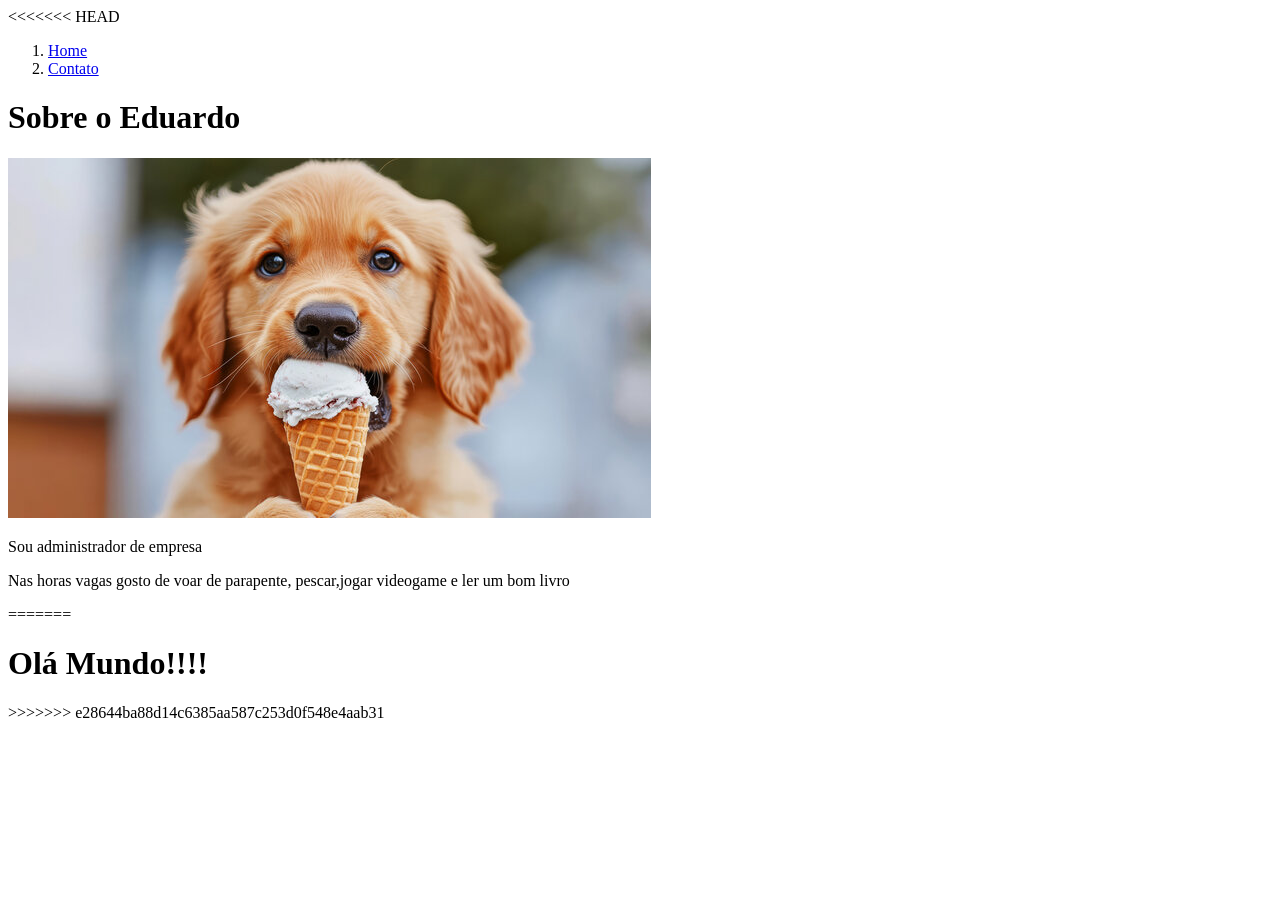
==== index.html @ dd32471a "iniciando o projeto" ====
<!DOCTYPE html>
<html lang="pt-br">
<<<<<<< HEAD
<head>
    <meta charset="UTF-8">
    <meta name="viewport" content="width=device-width, initial-scale=1.0">
    <title>Meu Perfil</title>
</head>
<body>
    <ol>
        <li>
            <a href="index.html">Home</a>
        </li>
        <li>
            <a href="contato.html">Contato</a>
        </li>

    </ol>
    <h1>Sobre o Eduardo</h1>
    <img src="assets/img/eduardo.jpg" alt="Minha foto">
    <p>Sou administrador de empresa</p>
    <p>Nas horas vagas gosto de voar de parapente, pescar,jogar videogame e ler um bom livro</p>
    
</body>
</html>
=======
    <head>
        <meta charset="UTF-8">
        <meta name="viewport" content="width=device-width, initial-scale=1.0">
        <title>Olá Mundo</title>
    </head>
<body>
    <h1>Olá Mundo!!!!</h1>
    
</body>
</html>
>>>>>>> e28644ba88d14c6385aa587c253d0f548e4aab31
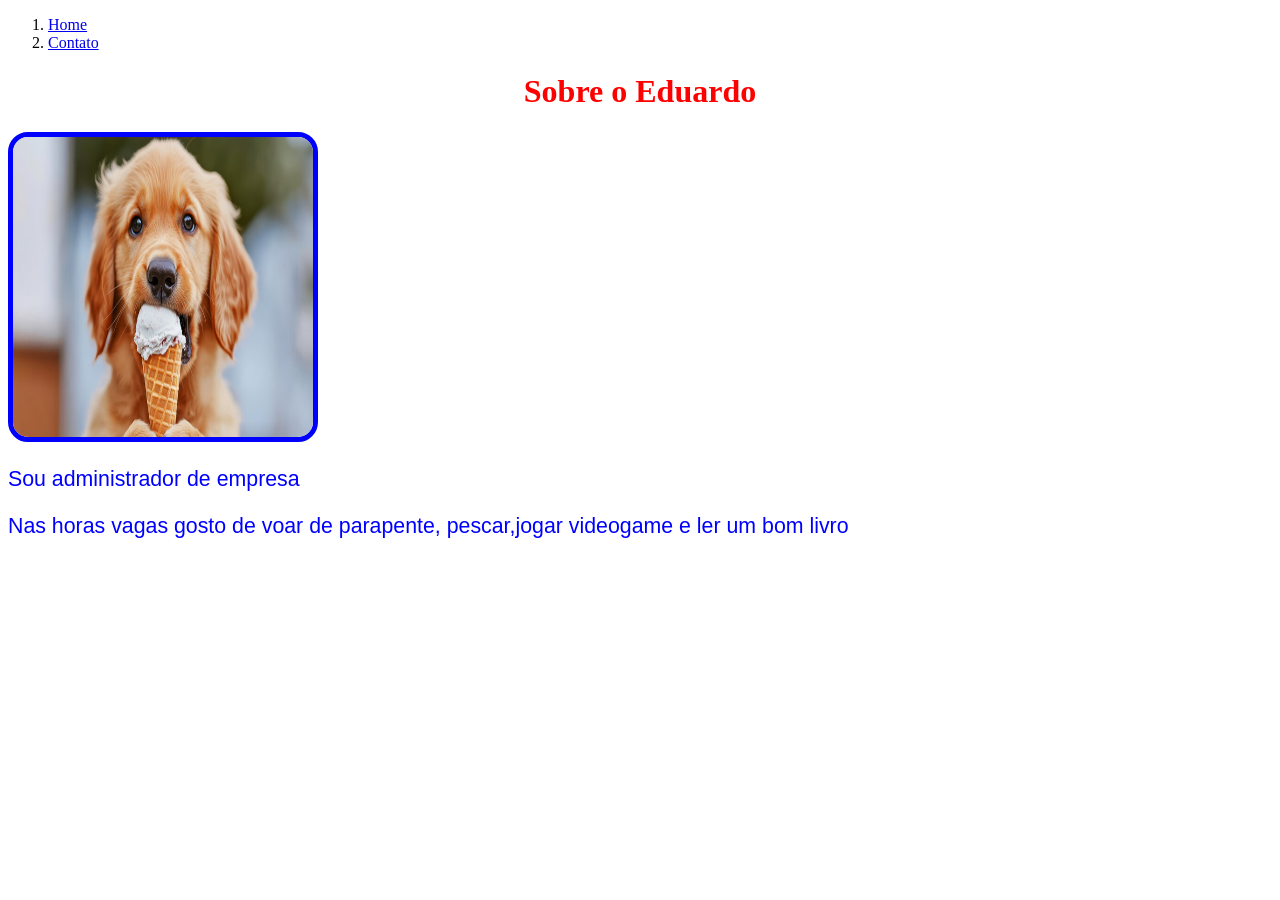
==== commit 3e3deb69: "cssinterno" ====
--- a/index.html
+++ b/index.html
@@ -1,10 +1,33 @@
 <!DOCTYPE html>
 <html lang="pt-br">
-<<<<<<< HEAD
+
 <head>
     <meta charset="UTF-8">
     <meta name="viewport" content="width=device-width, initial-scale=1.0">
     <title>Meu Perfil</title>
+<style>
+    p{
+        font-family: Arial, Helvetica, sans-serif;
+        font-size: 16pt;
+        color: blue;
+    }
+    .alinha{
+        text-align: center;
+    }
+    .tamanho{
+        font-size: 20pt;
+    }
+    .cor{
+        color: green;
+    }
+    #tamanho{
+        font-size: 26pt;
+    }
+    #cor{
+        color: red;
+    }
+</style>
+
 </head>
 <body>
     <ol>
@@ -16,22 +39,11 @@
         </li>
 
     </ol>
-    <h1>Sobre o Eduardo</h1>
-    <img src="assets/img/eduardo.jpg" alt="Minha foto">
+    <h1 class="alinha" id="cor">Sobre o Eduardo</h1>
+    <img src="assets/img/eduardo.jpg" style="width:300px ;height: 300px; border: 5px solid blue; border-radius: 20px;"alt="Minha foto">
     <p>Sou administrador de empresa</p>
     <p>Nas horas vagas gosto de voar de parapente, pescar,jogar videogame e ler um bom livro</p>
     
 </body>
 </html>
-=======
-    <head>
-        <meta charset="UTF-8">
-        <meta name="viewport" content="width=device-width, initial-scale=1.0">
-        <title>Olá Mundo</title>
-    </head>
-<body>
-    <h1>Olá Mundo!!!!</h1>
-    
-</body>
-</html>
->>>>>>> e28644ba88d14c6385aa587c253d0f548e4aab31
+
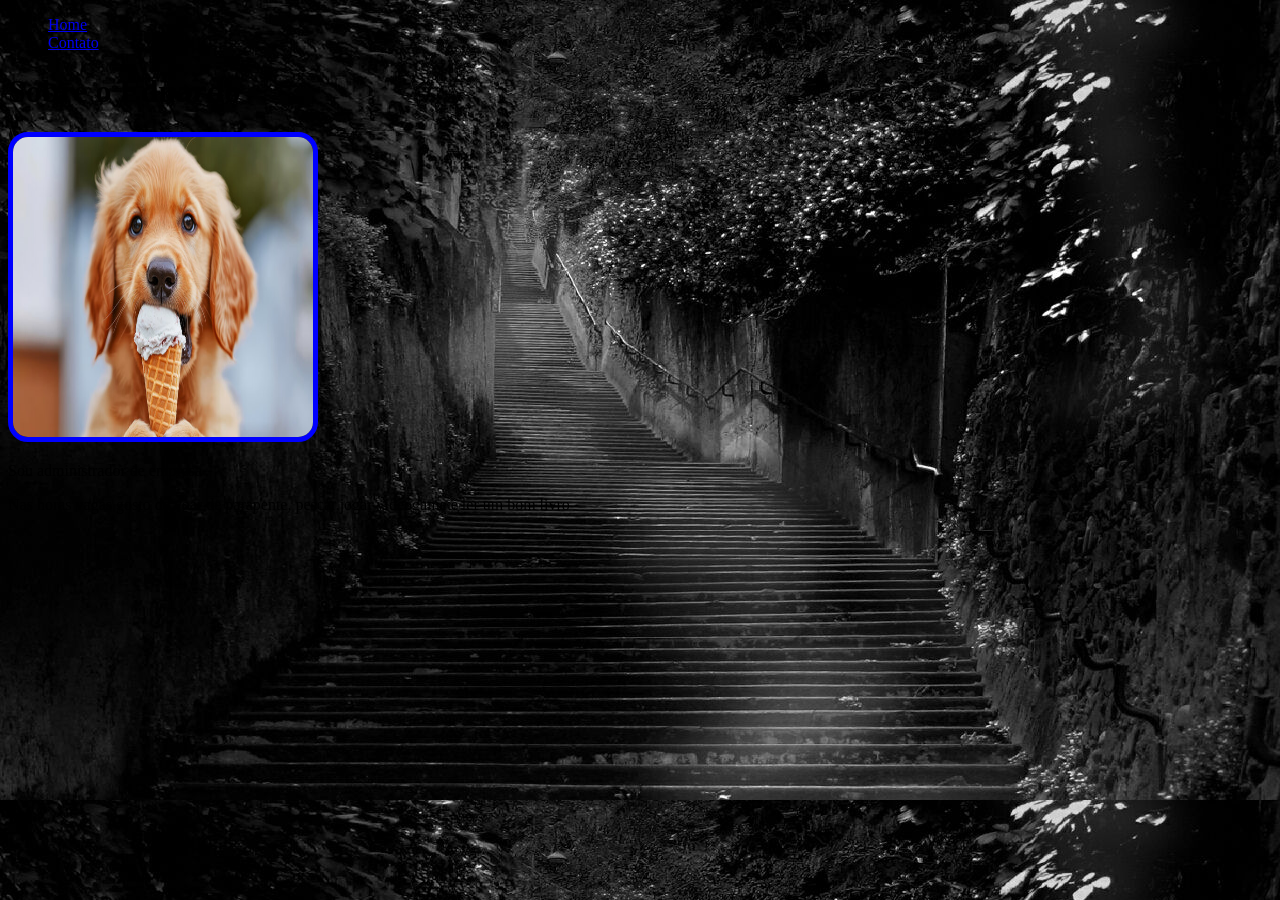
==== commit b5aed699: "cssexterno" ====
--- a/index.html
+++ b/index.html
@@ -5,32 +5,11 @@
     <meta charset="UTF-8">
     <meta name="viewport" content="width=device-width, initial-scale=1.0">
     <title>Meu Perfil</title>
-<style>
-    p{
-        font-family: Arial, Helvetica, sans-serif;
-        font-size: 16pt;
-        color: blue;
-    }
-    .alinha{
-        text-align: center;
-    }
-    .tamanho{
-        font-size: 20pt;
-    }
-    .cor{
-        color: green;
-    }
-    #tamanho{
-        font-size: 26pt;
-    }
-    #cor{
-        color: red;
-    }
-</style>
+<link rel="stylesheet"href="assets/CSS/style.css">
 
 </head>
-<body>
-    <ol>
+<body class="fundo">
+    <ul>
         <li>
             <a href="index.html">Home</a>
         </li>
@@ -38,7 +17,7 @@
             <a href="contato.html">Contato</a>
         </li>
 
-    </ol>
+    </ul>
     <h1 class="alinha" id="cor">Sobre o Eduardo</h1>
     <img src="assets/img/eduardo.jpg" style="width:300px ;height: 300px; border: 5px solid blue; border-radius: 20px;"alt="Minha foto">
     <p>Sou administrador de empresa</p>
--- a/assets/CSS/style.css
+++ b/assets/CSS/style.css
@@ -0,0 +1,84 @@
+.center{
+    text-align: center;
+}
+.titulo{
+    font-size: 35pt;
+    color: linen;
+    font-family: cursive;
+}
+.justify{
+    text-align: justify;
+}
+.container{
+    display: flex;
+    flex-flow: row;
+    justify-content: center;
+    align-items: center;
+}
+#menu li{
+    display:inline ;
+    padding: 15;
+}
+.menu2{
+    font-size: 20pt;
+    padding: 25px;
+}
+#menu lia{
+    text-decoration: none;
+    color: papayawhip;
+    font-size: 20pt;
+}
+#menu li a:hover{
+    color: red;
+
+}
+.p-30{
+    padding: 30px;
+}
+.br-50{
+    border-radius: 50%;
+}
+.wh-300{
+    width: 300;
+    height: 300;
+}
+.tm-social{
+    width: 50px;
+    height: 50px;
+    display: inline;
+}
+.mb-50{
+    margin-bottom: 50px;
+}
+.ml-50{
+    margin-left: 50px;
+}
+.rs1{
+    transition: all 0.5s;
+    cursor: pointer;
+}
+.rs1:hover{
+    -webkit-filter: drop-shadow(15px 10px 5px rgba(0,0,0,.5));
+    filter: drop-shadow(15px 10px 5px rgba(0,0,0,.5));
+}
+.foto{
+    transition: all.5s;
+    border: 10px solid #eeeeee;
+}
+.foto:hover{
+    border: 10px solid #781f40;
+    border-radius: 50%;
+    -webkit-filter: drop-shadow (15px 7px 1px rgba(0,0,0,.5));
+    filter: drop-shadow(15px 7px 1px rgba(0,0,0,.5));
+    -webkit-transform: rotateZ(-360deg)scale(1.5);
+    transform: rotateZ(-360deg) scale(1,5);
+}
+.fundo{
+    background-image: url(../img/fundo.jpeg);
+}
+.texto{
+    color: white;
+    font-weight: bold;
+
+}
+
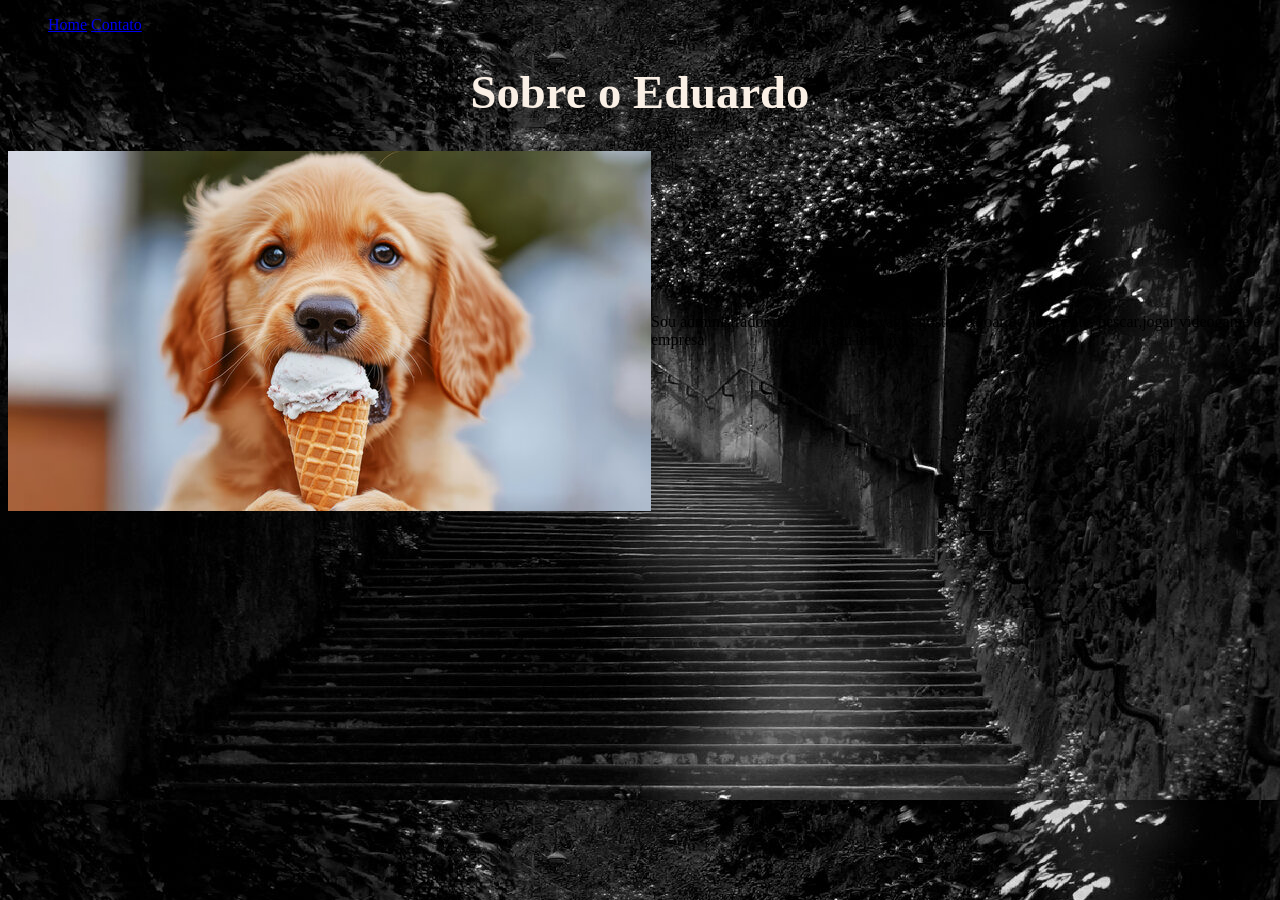
==== commit bc2e3640: "cssexterno1" ====
--- a/index.html
+++ b/index.html
@@ -9,7 +9,7 @@
 
 </head>
 <body class="fundo">
-    <ul>
+    <ul id="menu">
         <li>
             <a href="index.html">Home</a>
         </li>
@@ -18,10 +18,19 @@
         </li>
 
     </ul>
-    <h1 class="alinha" id="cor">Sobre o Eduardo</h1>
-    <img src="assets/img/eduardo.jpg" style="width:300px ;height: 300px; border: 5px solid blue; border-radius: 20px;"alt="Minha foto">
-    <p>Sou administrador de empresa</p>
-    <p>Nas horas vagas gosto de voar de parapente, pescar,jogar videogame e ler um bom livro</p>
+
+    <h1 class="center titulo">Sobre o Eduardo</h1>
+    <div class="container">
+        <img src="assets/img/eduardo.jpg" alt="Minha foto">
+        <p>
+            Sou administrador de empresa
+        </p>
+        <p>
+            Nas horas vagas gosto de voar de parapente, pescar,jogar videogame e ler um bom livro
+        </p>
+
+    </div>
+    
     
 </body>
 </html>
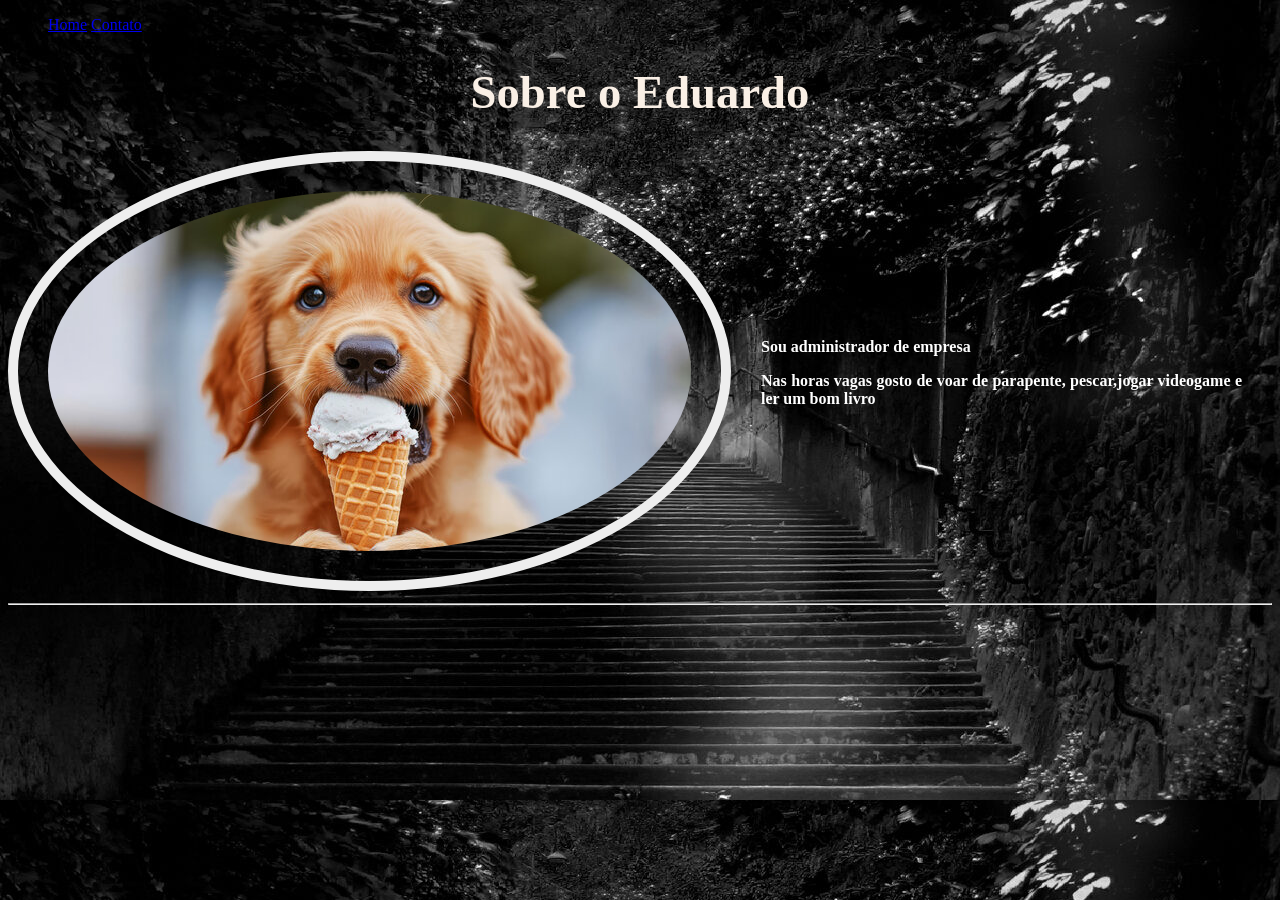
==== commit c22c4b01: "estilizacao" ====
--- a/index.html
+++ b/index.html
@@ -21,15 +21,22 @@
 
     <h1 class="center titulo">Sobre o Eduardo</h1>
     <div class="container">
-        <img src="assets/img/eduardo.jpg" alt="Minha foto">
-        <p>
-            Sou administrador de empresa
-        </p>
-        <p>
-            Nas horas vagas gosto de voar de parapente, pescar,jogar videogame e ler um bom livro
-        </p>
+        <div>
+            <img class= "br-50 wh-300 p-30 foto" src="assets/img/eduardo.jpg" alt="Minha foto">
 
+        </div>
+        <div class="p-30 justify texto">
+            <p>
+                Sou administrador de empresa
+           </p>
+           <p>
+                Nas horas vagas gosto de voar de parapente, pescar,jogar videogame e ler um bom livro
+           </p>
+
+        </div>
+        
     </div>
+    <hr>
     
     
 </body>
